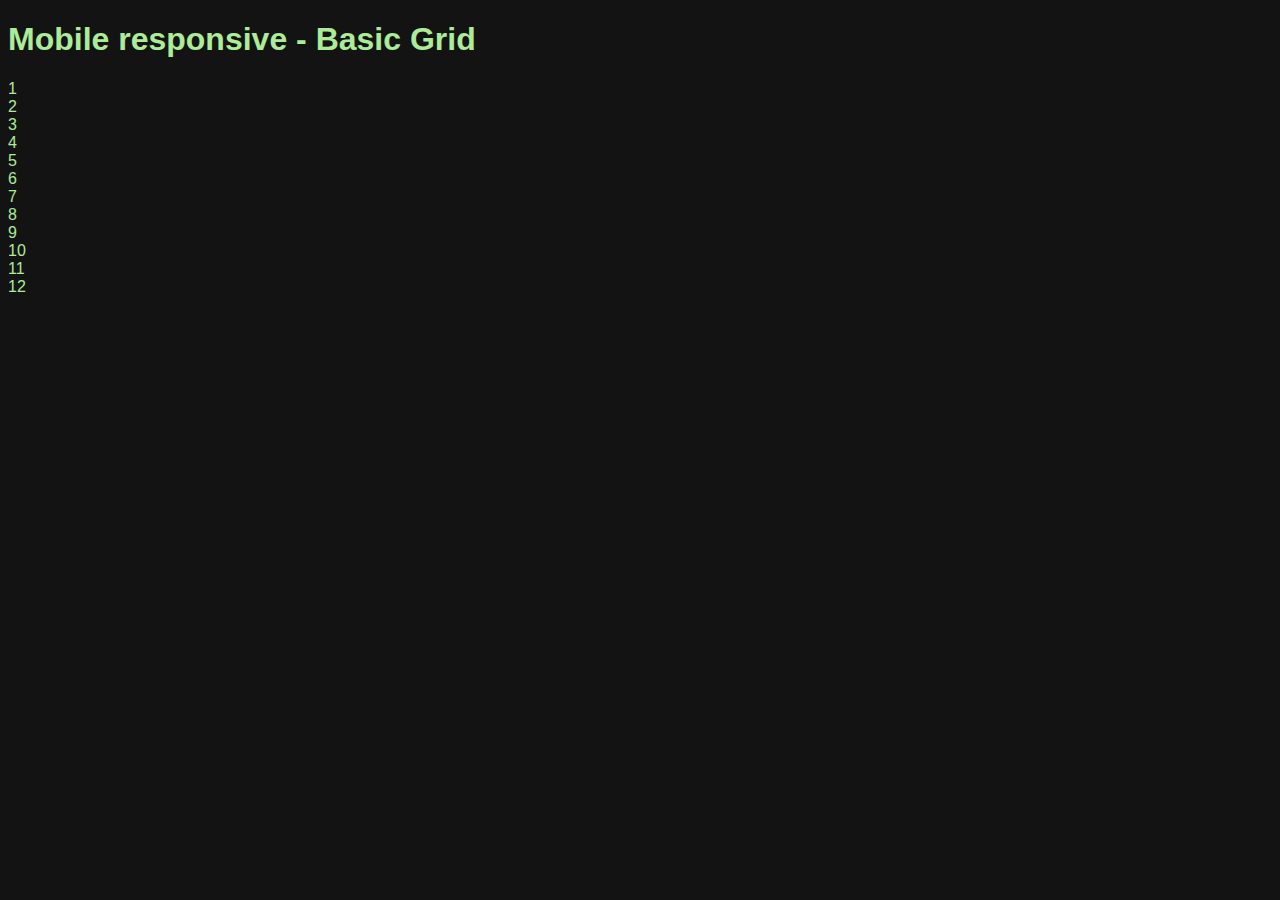
==== 1 - Mobile Responsive Grid.html @ 38c81ec6 "base commit" ====
<!DOCTYPE html>
<html lang="en">
<head>
    <meta charset="UTF-8">
    <meta name="viewport" content="width=device-width, initial-scale=1.0">
    <title>Document</title>
    <style> @import url('./base.css'); </style>
    <link rel="stylesheet" href="1 - mobile responsive grid.css">
</head>
<body>
    
    <h1>Mobile responsive - Basic Grid</h1>

    <section class="basic-grid">
        <div class="card">1</div>
        <div class="card">2</div>
        <div class="card">3</div>
        <div class="card">4</div>
        <div class="card">5</div>
        <div class="card">6</div>
        <div class="card">7</div>
        <div class="card">8</div>
        <div class="card">9</div>
        <div class="card">10</div>
        <div class="card">11</div>
        <div class="card">12</div>
    </section>


</body>
</html>
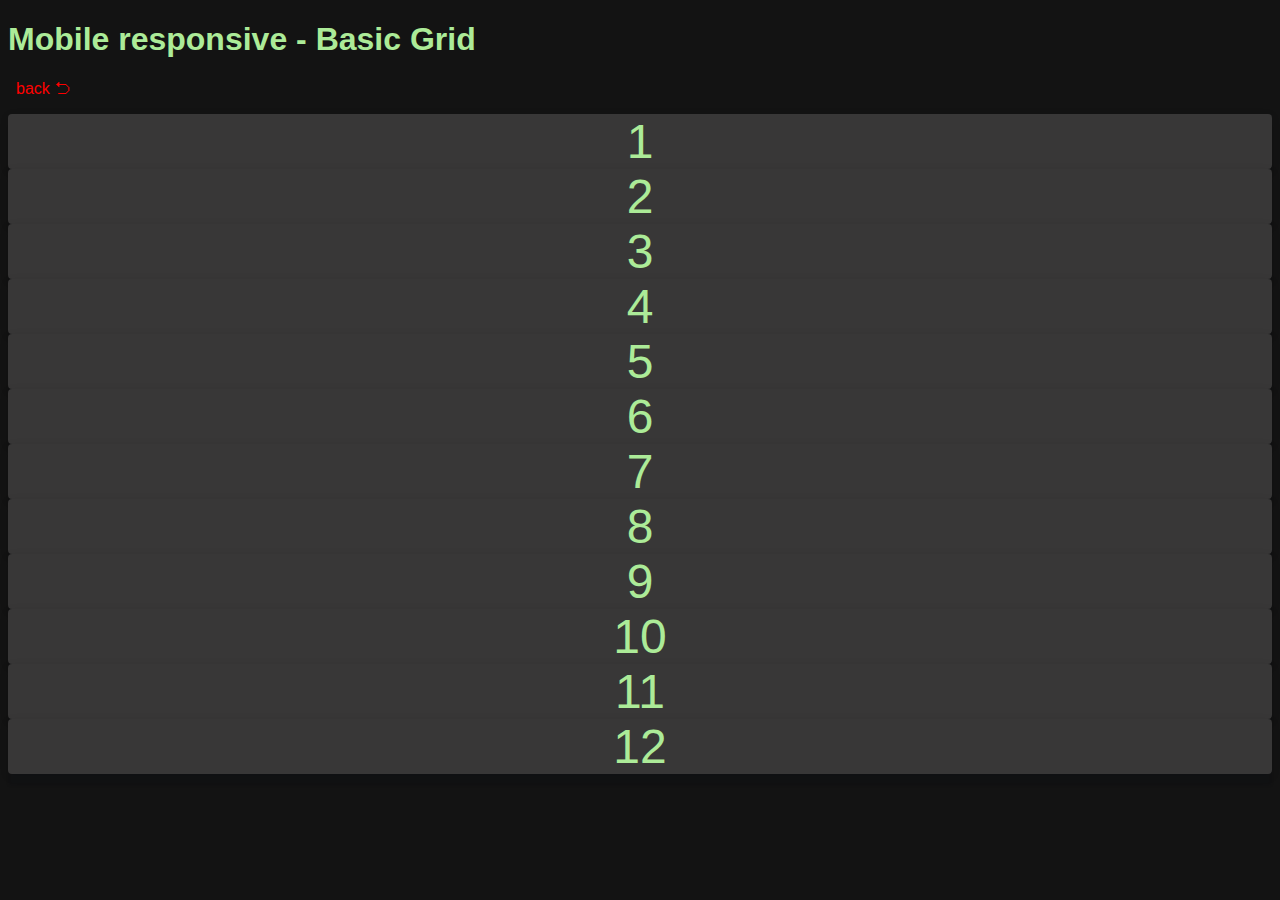
==== commit d9e6b160: "Complete | github bckp" ====
--- a/1 - Mobile Responsive Grid.html
+++ b/1 - Mobile Responsive Grid.html
@@ -3,13 +3,14 @@
 <head>
     <meta charset="UTF-8">
     <meta name="viewport" content="width=device-width, initial-scale=1.0">
-    <title>Document</title>
+    <title>Mobile responsive - Basic Grid</title>
     <style> @import url('./base.css'); </style>
     <link rel="stylesheet" href="1 - mobile responsive grid.css">
 </head>
 <body>
     
     <h1>Mobile responsive - Basic Grid</h1>
+    <p><a href="index.html" class="back">back ⮌</a></p> 
 
     <section class="basic-grid">
         <div class="card">1</div>
